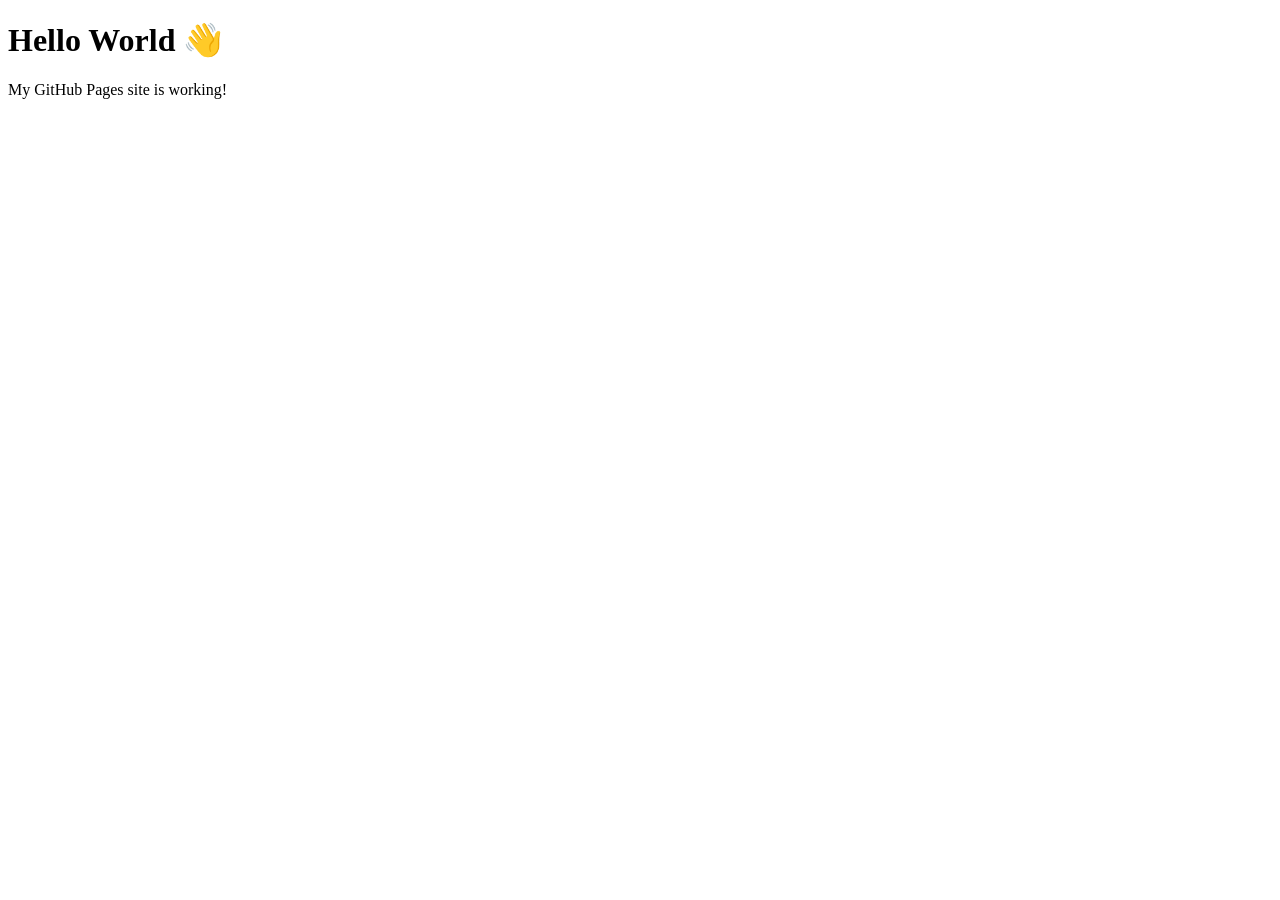
==== index.html @ 771a10ef "Update index.html" ====
<!DOCTYPE html>
<html lang="en">
<head>
    <meta charset="UTF-8">
    <title>My GitHub Page</title>
</head>
<body>
    <h1>Hello World 👋</h1>
    <p>My GitHub Pages site is working!</p>
</body>
</html>
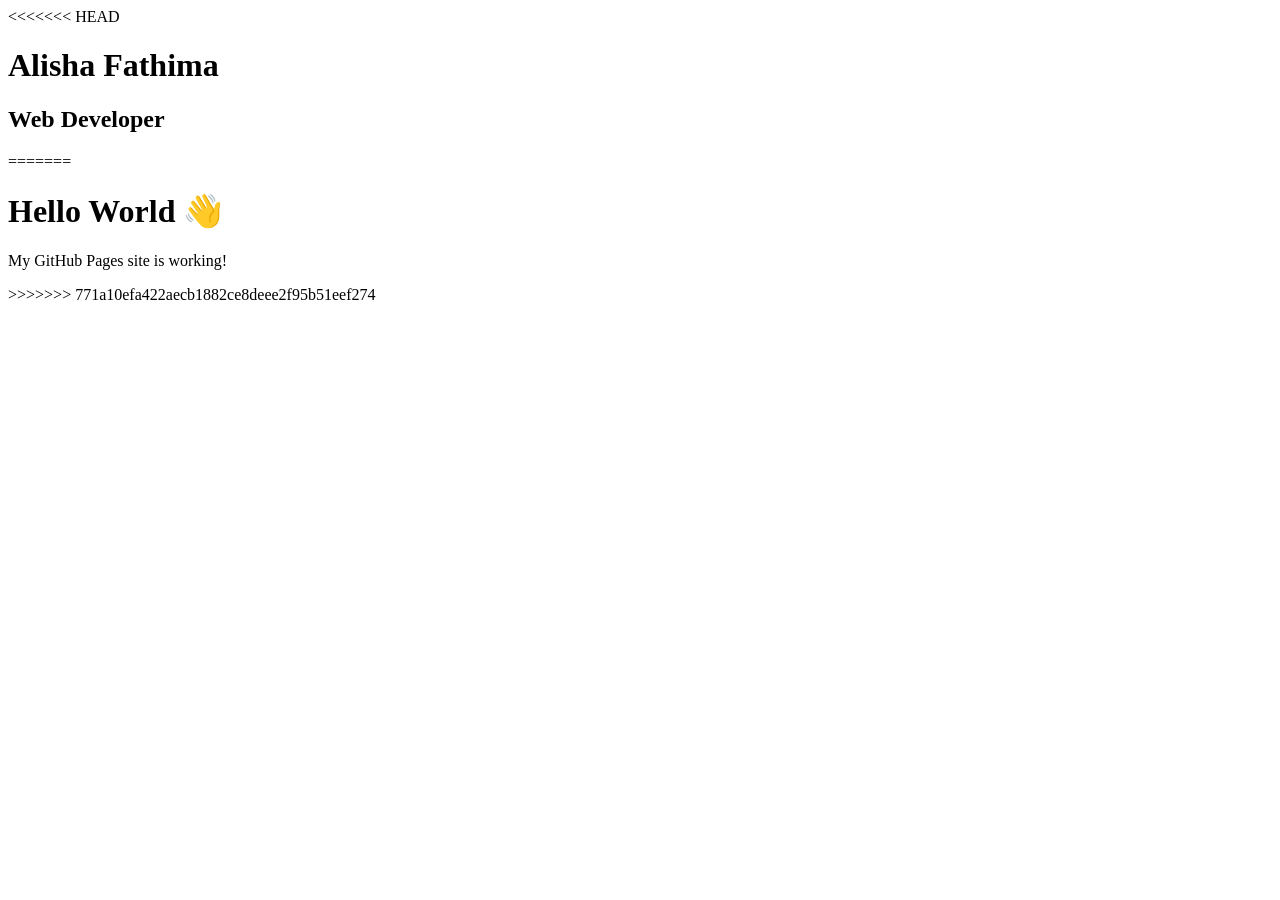
==== commit 352ae85a: "Merge branch 'main' of https://github.com/Alisha842/Alisha842.github.io" ====
--- a/index.html
+++ b/index.html
@@ -1,11 +1,26 @@
-<!DOCTYPE html>
-<html lang="en">
-<head>
-    <meta charset="UTF-8">
-    <title>My GitHub Page</title>
-</head>
-<body>
-    <h1>Hello World 👋</h1>
-    <p>My GitHub Pages site is working!</p>
-</body>
-</html>
+<<<<<<< HEAD
+<!DOCTYPE html>
+<html lang="en">
+<head>
+    <meta charset="UTF-8">
+    <meta name="viewport" content="width=device-width, initial-scale=1.0">
+    <title>Document</title>
+</head>
+<body>
+    <h1>Alisha Fathima</h1>
+    <h2>Web Developer</h2>
+</body>
+</html>
+=======
+<!DOCTYPE html>
+<html lang="en">
+<head>
+    <meta charset="UTF-8">
+    <title>My GitHub Page</title>
+</head>
+<body>
+    <h1>Hello World 👋</h1>
+    <p>My GitHub Pages site is working!</p>
+</body>
+</html>
+>>>>>>> 771a10efa422aecb1882ce8deee2f95b51eef274
